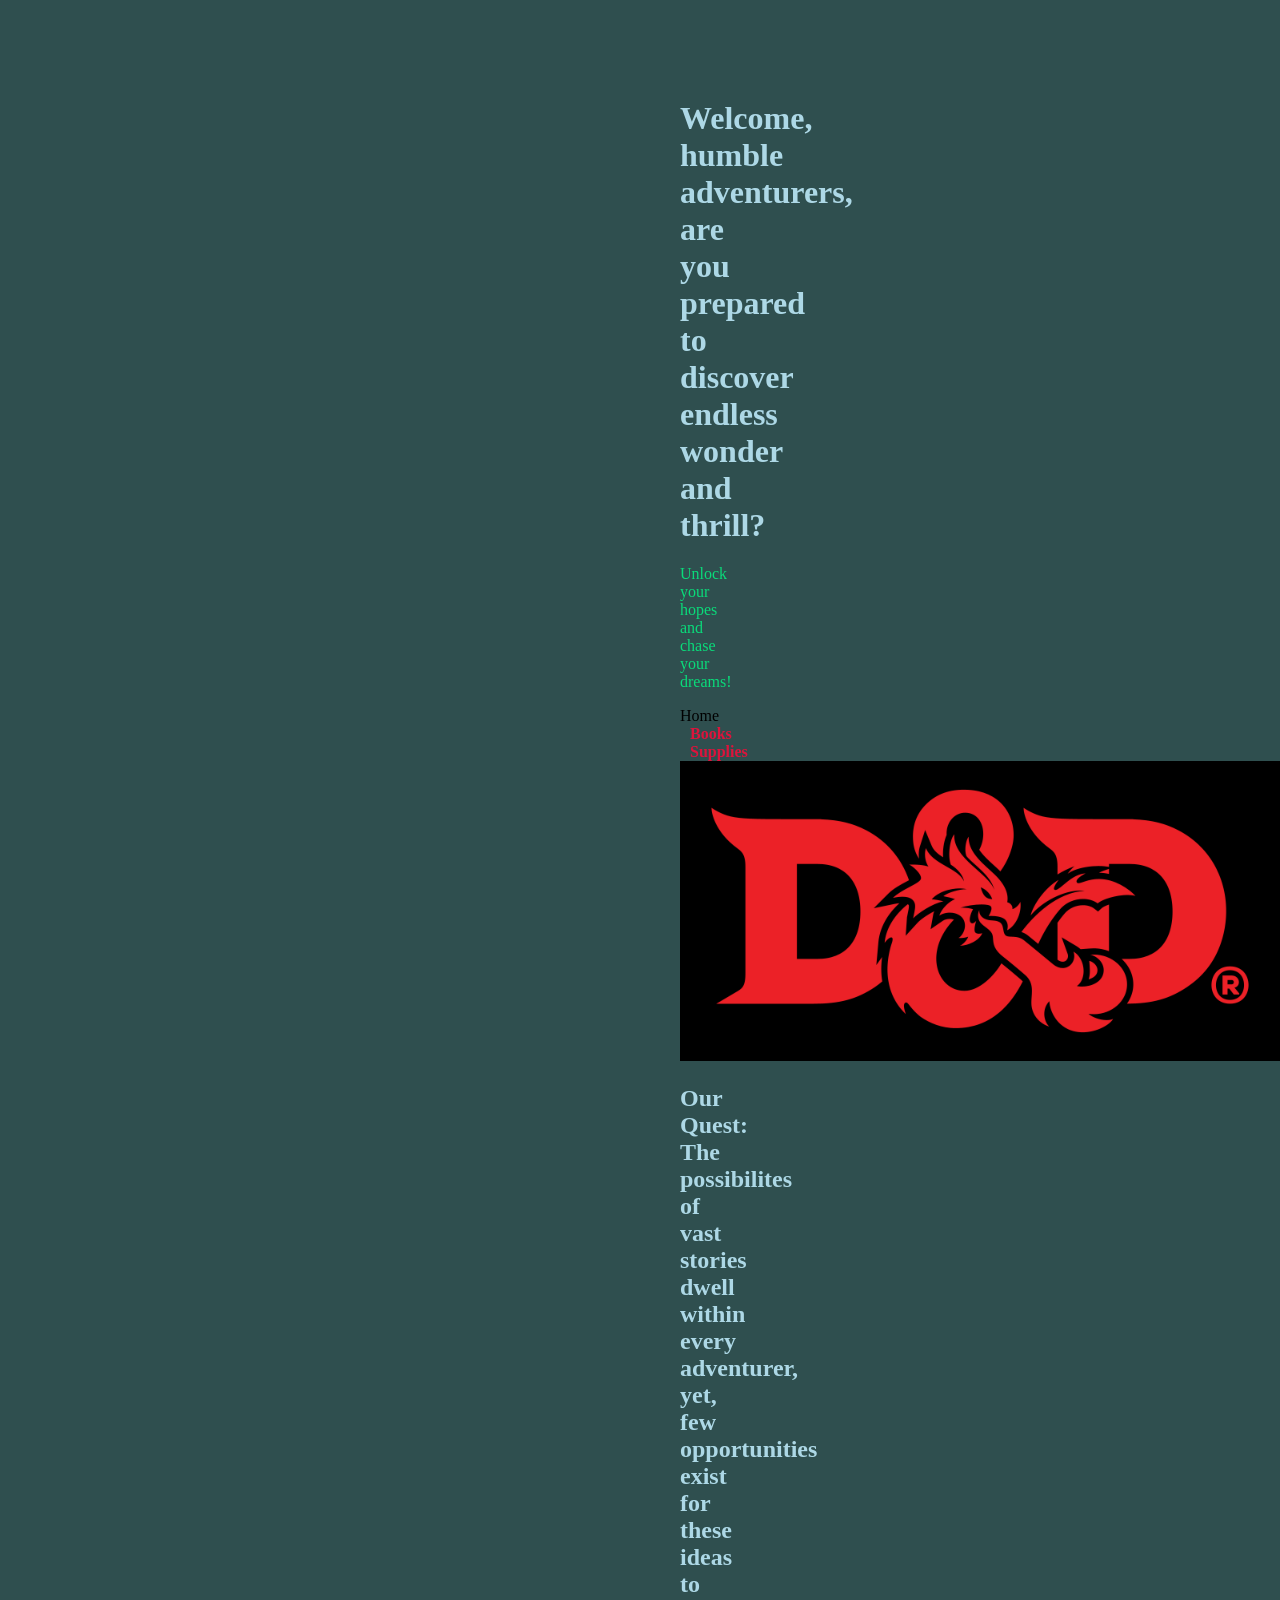
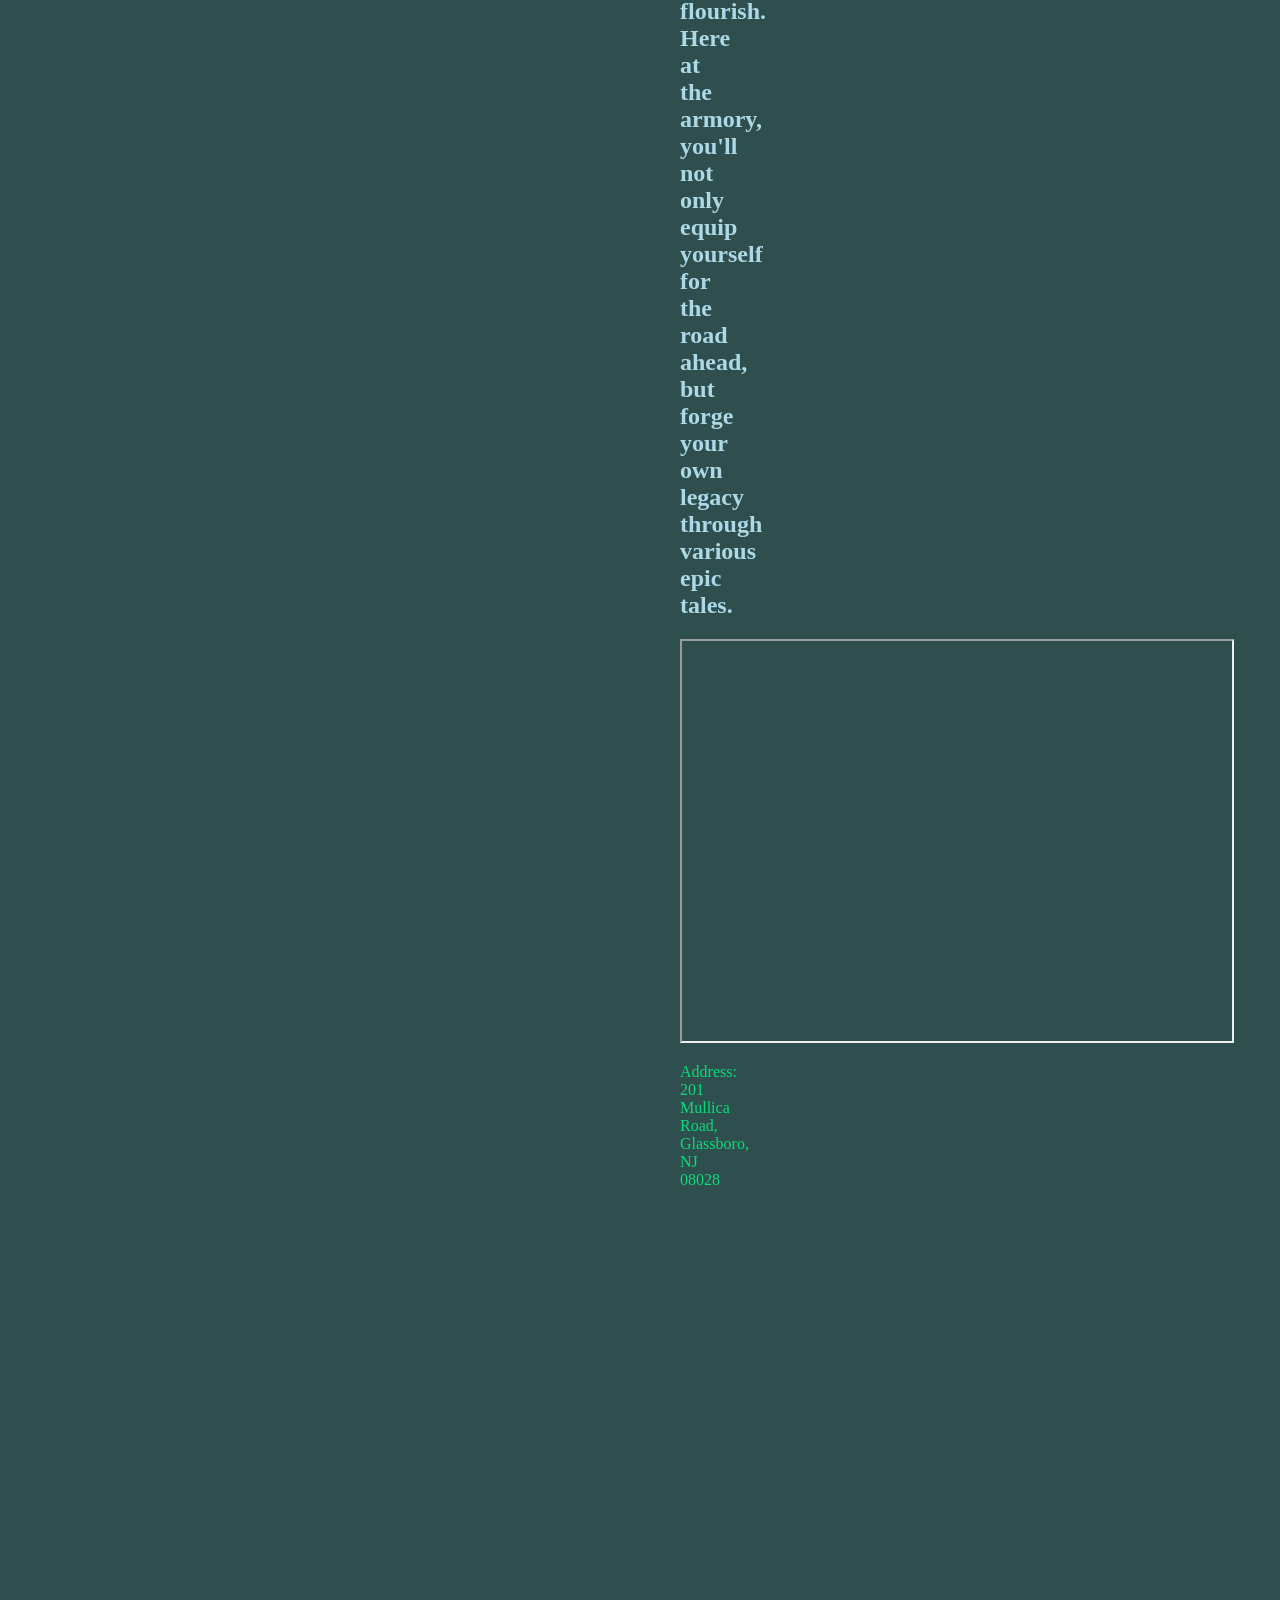
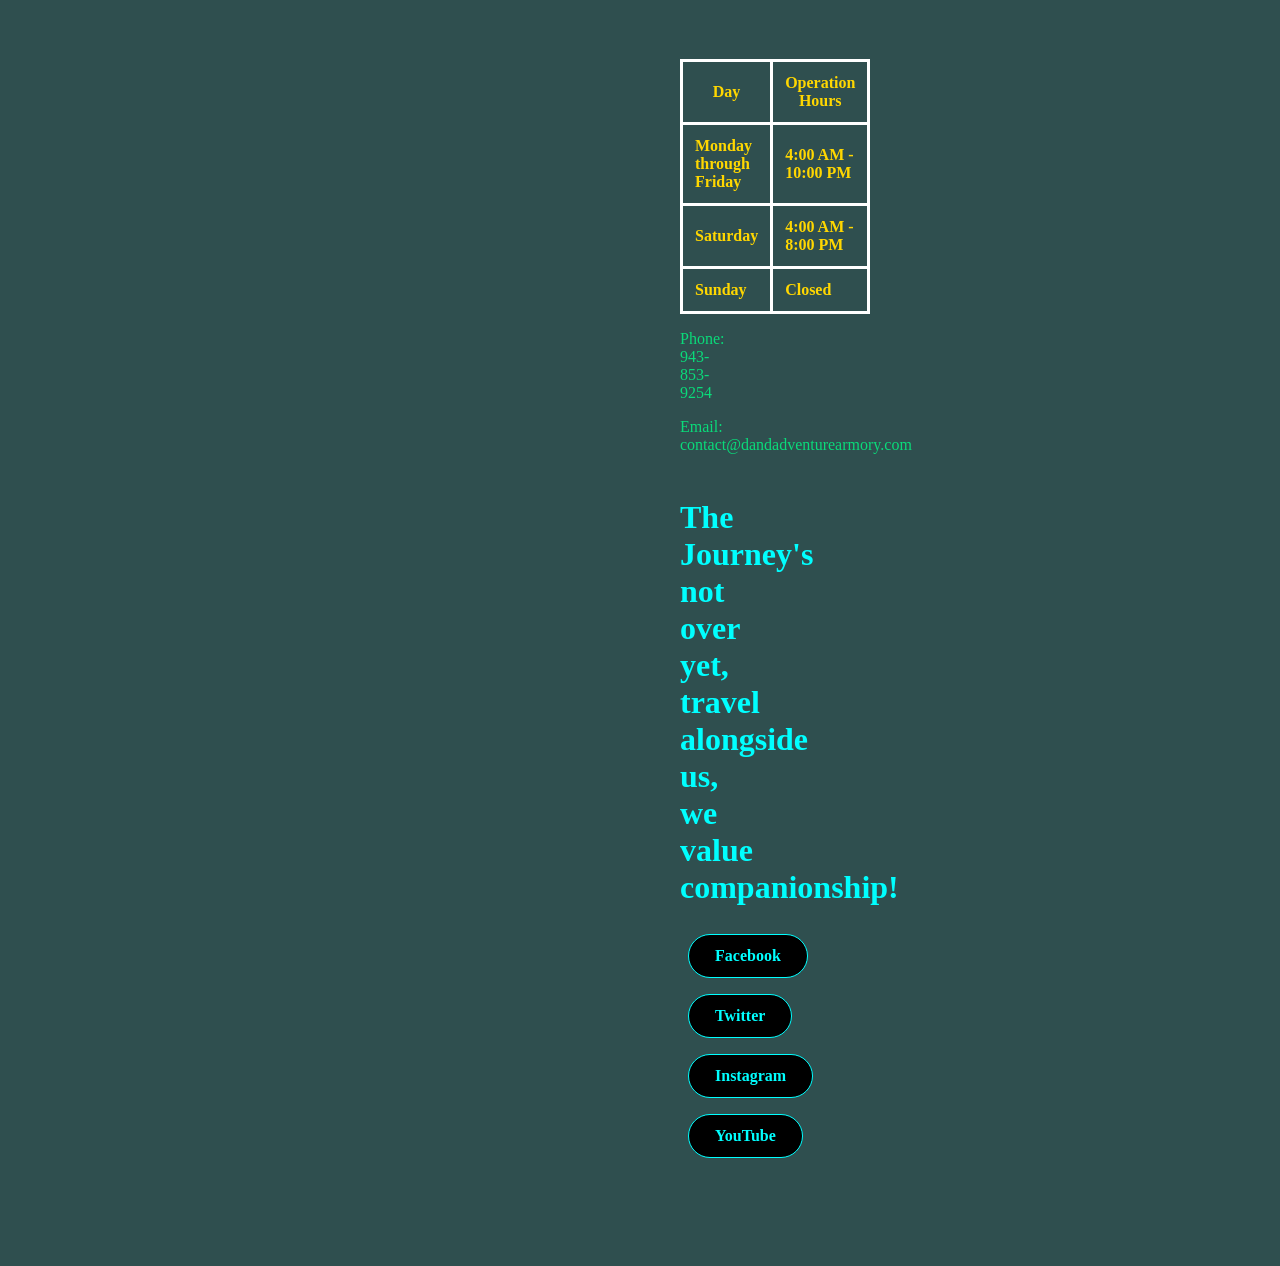
==== Project 2/index.html @ ef2eadb8 "Rename Home.html to index.html" ====
<!DOCTYPE html>
<html lang = "en">
   <head>
      <meta charset="UTF-8">
      <title>D&D Adventure Armory</title>
      <link rel="stylesheet" href="Web_Style.css">
   </head>

   <body>
      <header>
         <h1>Welcome, humble adventurers, are you prepared to discover endless wonder and thrill?</h1>
         <p>Unlock your hopes and chase your dreams!</p>
            <nav
               <a href="Home.html">Home</a> 
               <a href="Books.html">Books</a>
               <a href="Supplies.html">Supplies</a>
            </nav>
      </header>

      <main>
         <section>
            <img src="D&D Logo.png" alt="D&D Logo" width="600" height="300">
            <h2>Our Quest: The possibilites of vast stories dwell within every adventurer,
                yet, few opportunities exist for these ideas to flourish. Here at the armory,
                you'll not only equip yourself for the road ahead, but forge your own legacy
                through various epic tales.
            </h2>
         </section>
      </main>

      <iframe 
      src="https://www.youtube.com/embed/BgvHNlgmKro" 
      title="Beginner's guide to Dungeons & Dragons" 
      width="550" 
      height="400">
      </iframe>

      <footer>
         <p>Address: 201 Mullica Road, Glassboro, NJ 08028</p>

         <iframe
             src="https://www.google.com/maps/embed?pb=!1m18!1m12!1m3!1d3069.320785998724!2d-75.12176812358629!3d39.70997299835103!2m3!1f0!2f0!3f0!3m2!1i1024!2i768!4f13.1!3m3!1m2!1s0x89c6d7a874564015%3A0x5313027f4479b70b!2sRowan%20University!5e0!3m2!1sen!2sus!4v1790046219113!5m2!1sen!2sus" 
             width="550" 
             height="450" 
             style="border:0;" 
             allowfullscreen="" 
            loading="lazy" 
            referrerpolicy="strict-origin-when-cross-origin">
         </iframe>

         <table>
            <tr>
               <th>Day</th>
               <th>Operation Hours</th>
            </tr>
            <tr>
               <td>Monday through Friday</td>
               <td>4:00 AM - 10:00 PM</td>
            </tr>
            <tr>
               <td>Saturday</td>
               <td>4:00 AM - 8:00 PM</td>
            </tr>
            <tr>
               <td>Sunday</td>
               <td>Closed</td>
            </tr>
         </table>

         <p>Phone: 943-853-9254</p>
         <p>Email: contact@dandadventurearmory.com</p>

         <div class="social-media">
            <h1>The Journey's not over yet, travel alongside us, we value companionship!</h1>
            <a class="social-link" href="https://www.facebook.com" target="_blank">Facebook</a>
            <a class="social-link" href="https://www.twitter.com" target="_blank">Twitter</a>
            <a class="social-link" href="https://www.instagram.com" target="_blank">Instagram</a>
            <a class="social-link" href="https://www.youtube.com" target="_blank">YouTube</a>
         </div>
      </footer>

   </body>
</html>
---- Project 2/Web_Style.css ----
nav a:link {
    color: crimson;
    text-decoration: none;
    margin: 0 10px;
    font-weight: bold;
}

nav a:visited {
    color: rgb(173, 75, 173);
}

nav a:hover {
    color: rgb(164, 164, 221);
}

nav a:active {
  color: blue;
}

body {
    font-family: Times New Roman, serif;
    margin-top: 100px;
    margin-bottom: 100px;
    margin-right: 680px;
    margin-left: 680px;
    background-color: darkslategray;
}

h1 {
    color: lightblue;
}

h2 {
    color: lightblue;
}

h3 {
    color: rgb(45, 219, 211);
}

li {
    color: rgb(10, 219, 122);
}

p {
    color: rgb(10, 219, 122)
}

.item-selection {
  display: flex;
  flex-wrap: wrap; 
  gap: 30px;      
  margin-top: 50px;
  justify-content: space-between;
}

.item-column {
  flex: 1 220px; 
  background-color: black; 
  padding: 15px;
  border-radius: 60px;
}

.item-column li {
  margin-bottom: 30px;
}

.promo {
  font-style: italic;
  font-size: 1em;
  color: rgb(212, 209, 20);
  margin-bottom: 30px;
}

table {
  border-collapse: collapse;
  width: 100%;
}

td, th {
  color: gold;
  font-weight: bold;
  border: 3px solid white;
  padding: 12px;
}

.social-media {
  margin-top: 45px;
  text-align: center;
}

.social-media h1 {
  color: cyan;
  margin-bottom: 20px;
}

.social-link {
  display: inline-block;
  padding: 12px 26px;
  margin: 8px;
  background-color: black;
  color: cyan;
  border: 1px solid cyan;
  border-radius: 400px;
  text-decoration: none;
  font-weight: bold;
}
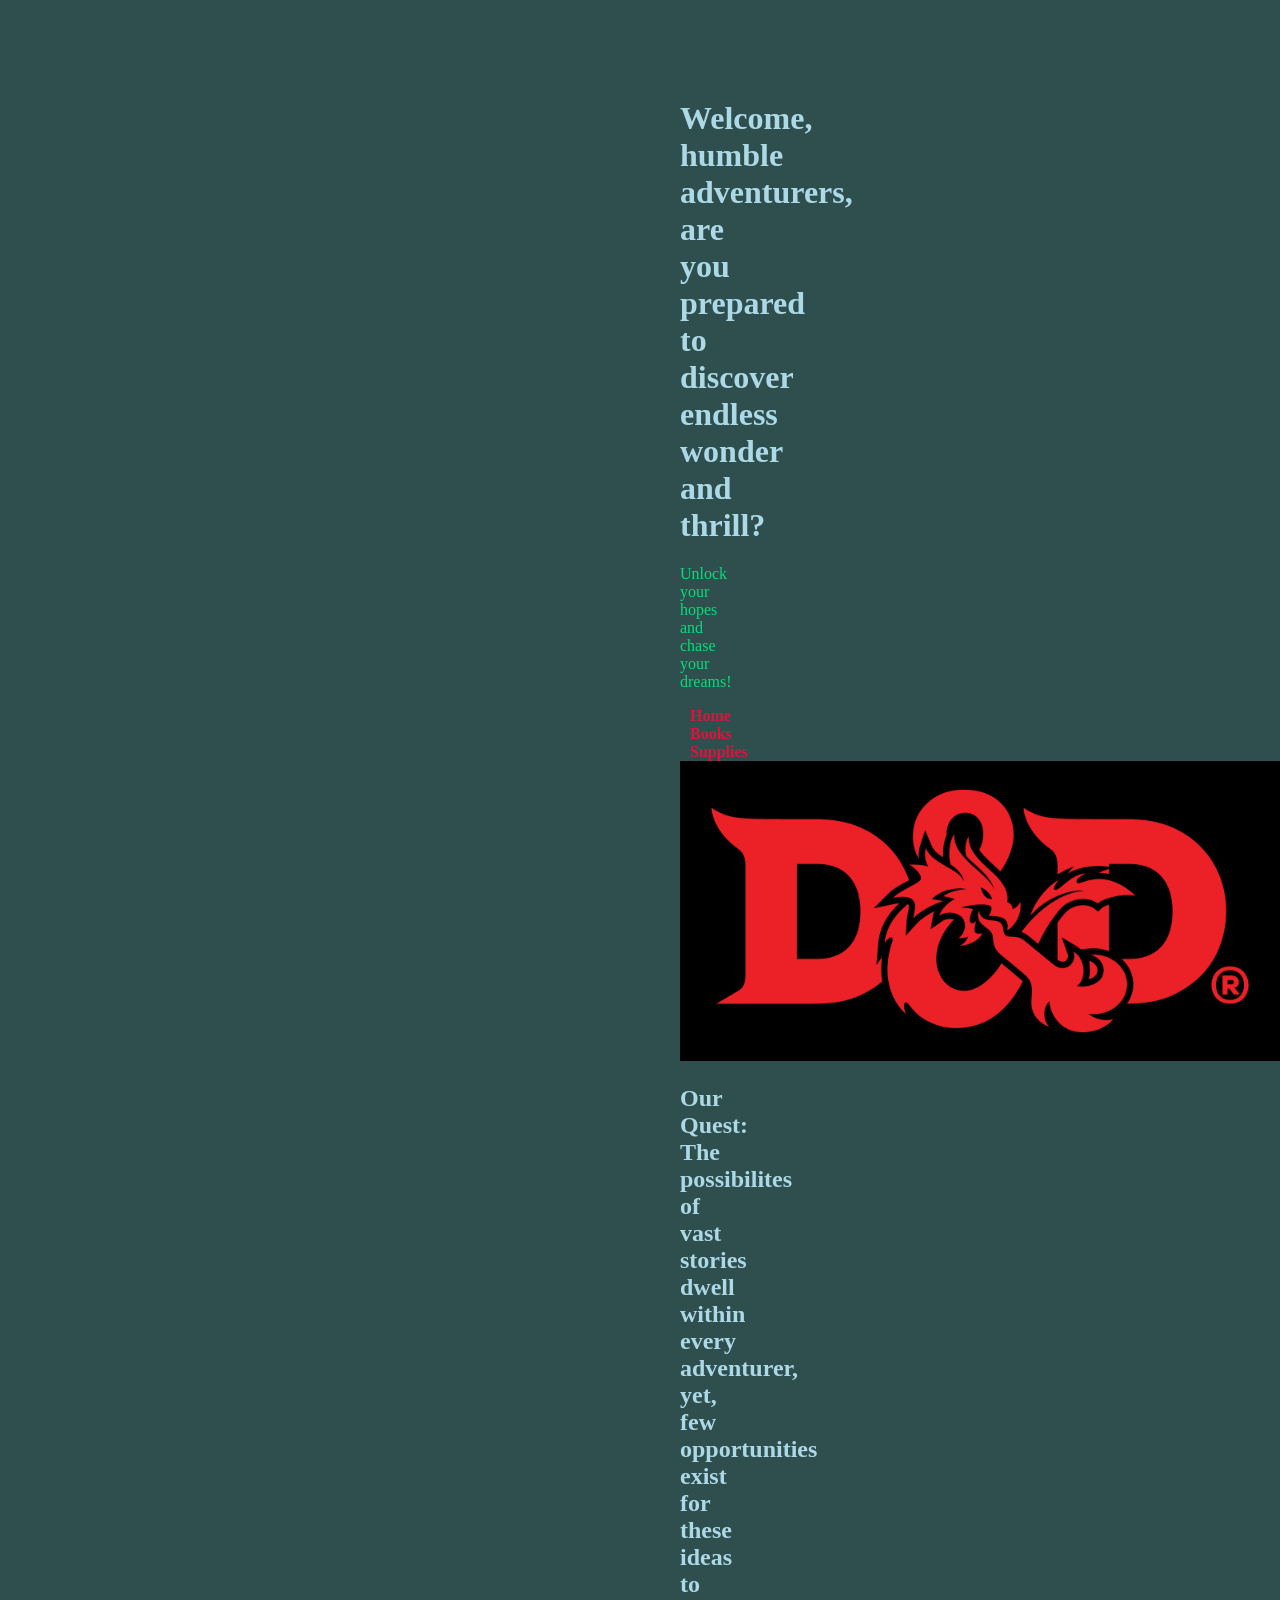
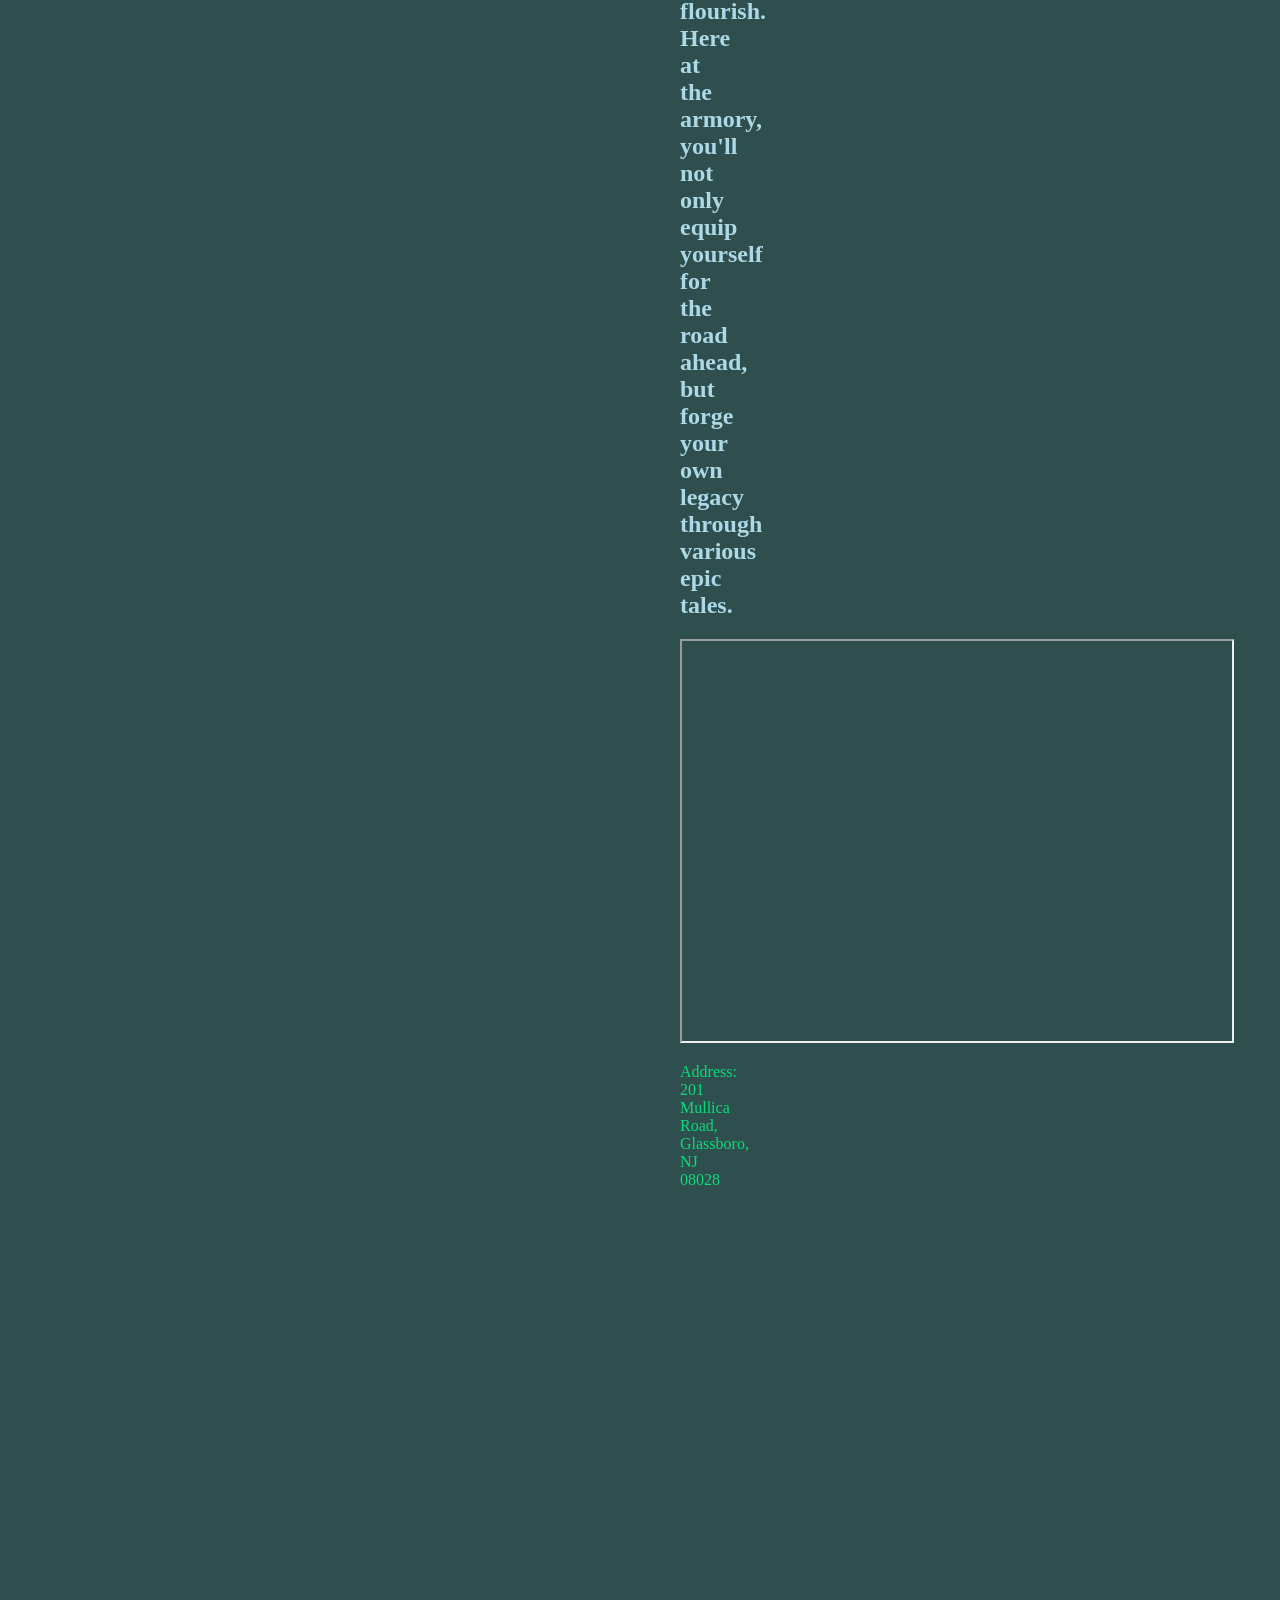
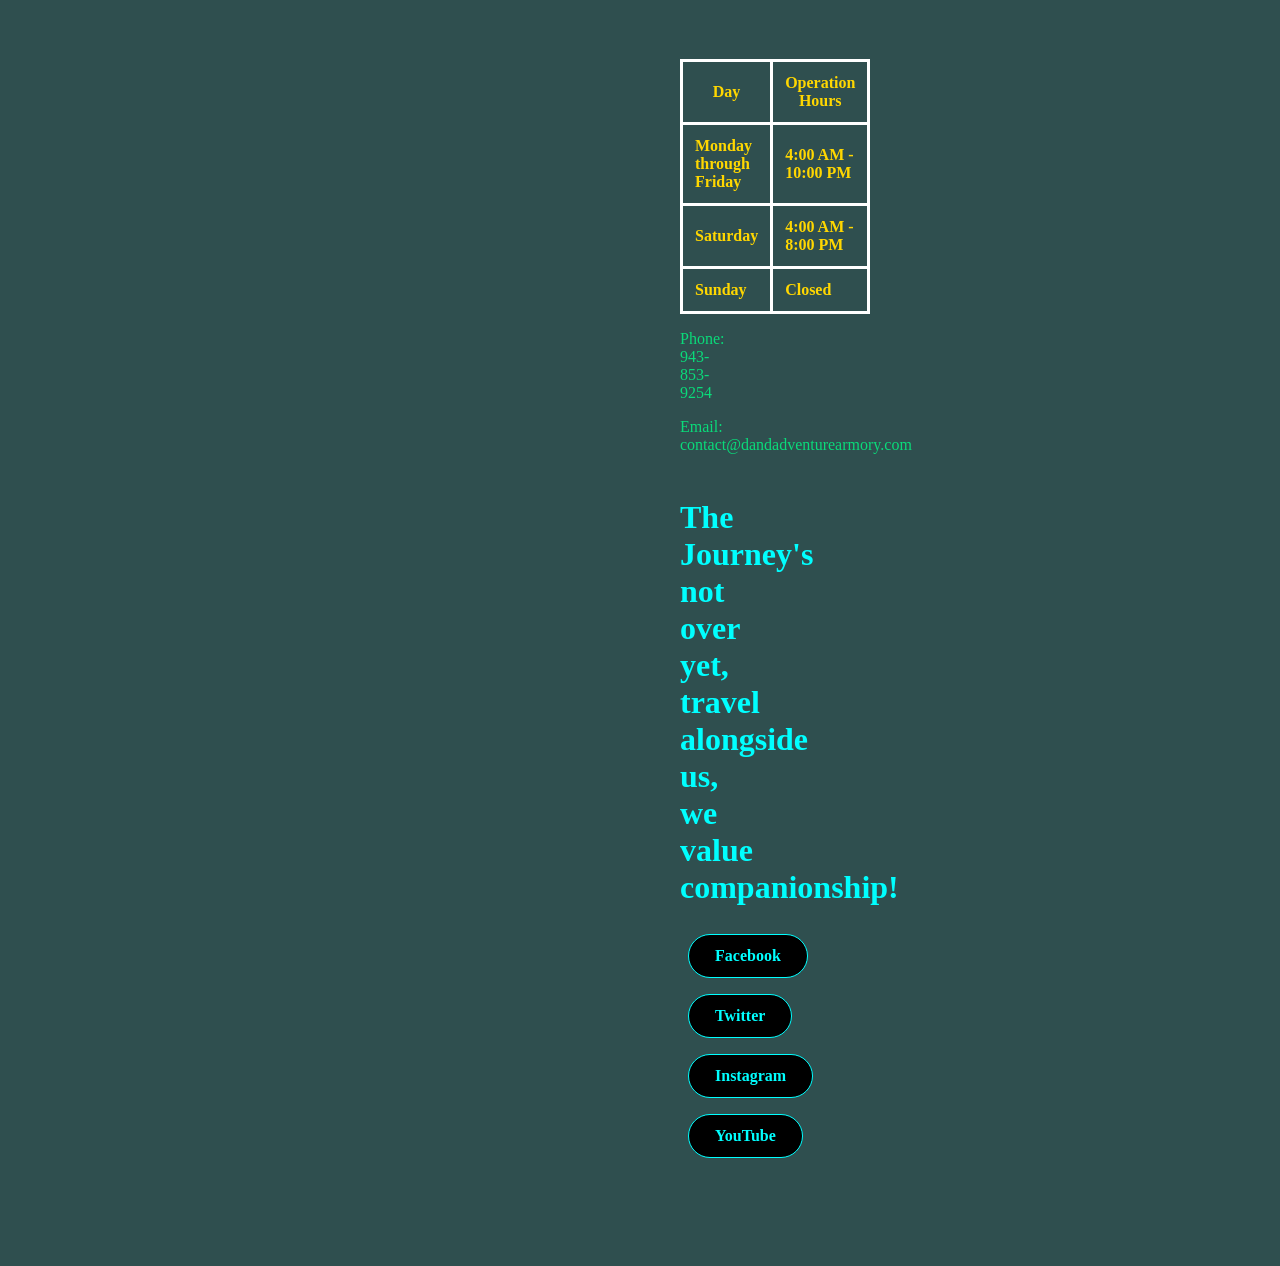
==== commit da8dbbd0: "Fix HTML encoding issues in index.html" ====
--- a/Project 2/index.html
+++ b/Project 2/index.html
@@ -10,8 +10,8 @@
       <header>
          <h1>Welcome, humble adventurers, are you prepared to discover endless wonder and thrill?</h1>
          <p>Unlock your hopes and chase your dreams!</p>
-            <nav
-               <a href="Home.html">Home</a> 
+            <nav>
+               <a href="index.html">Home</a> 
                <a href="Books.html">Books</a>
                <a href="Supplies.html">Supplies</a>
             </nav>
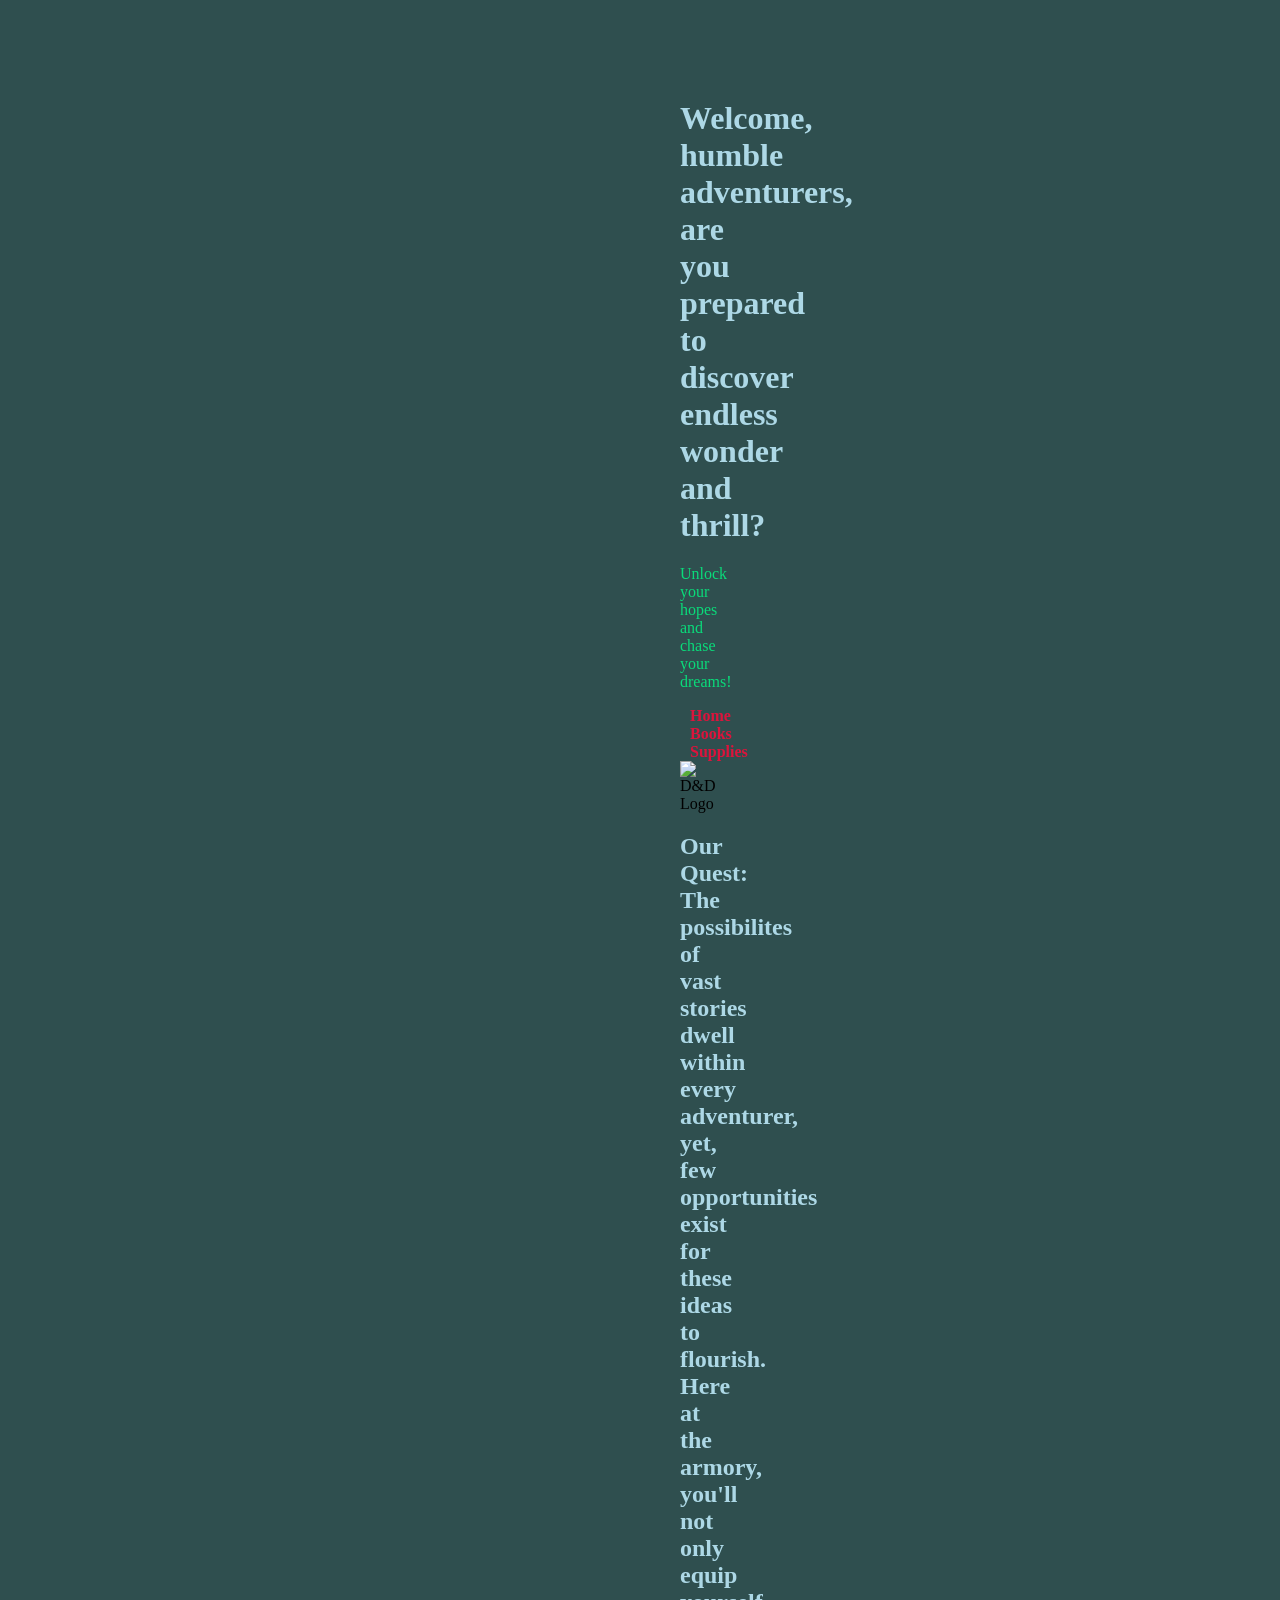
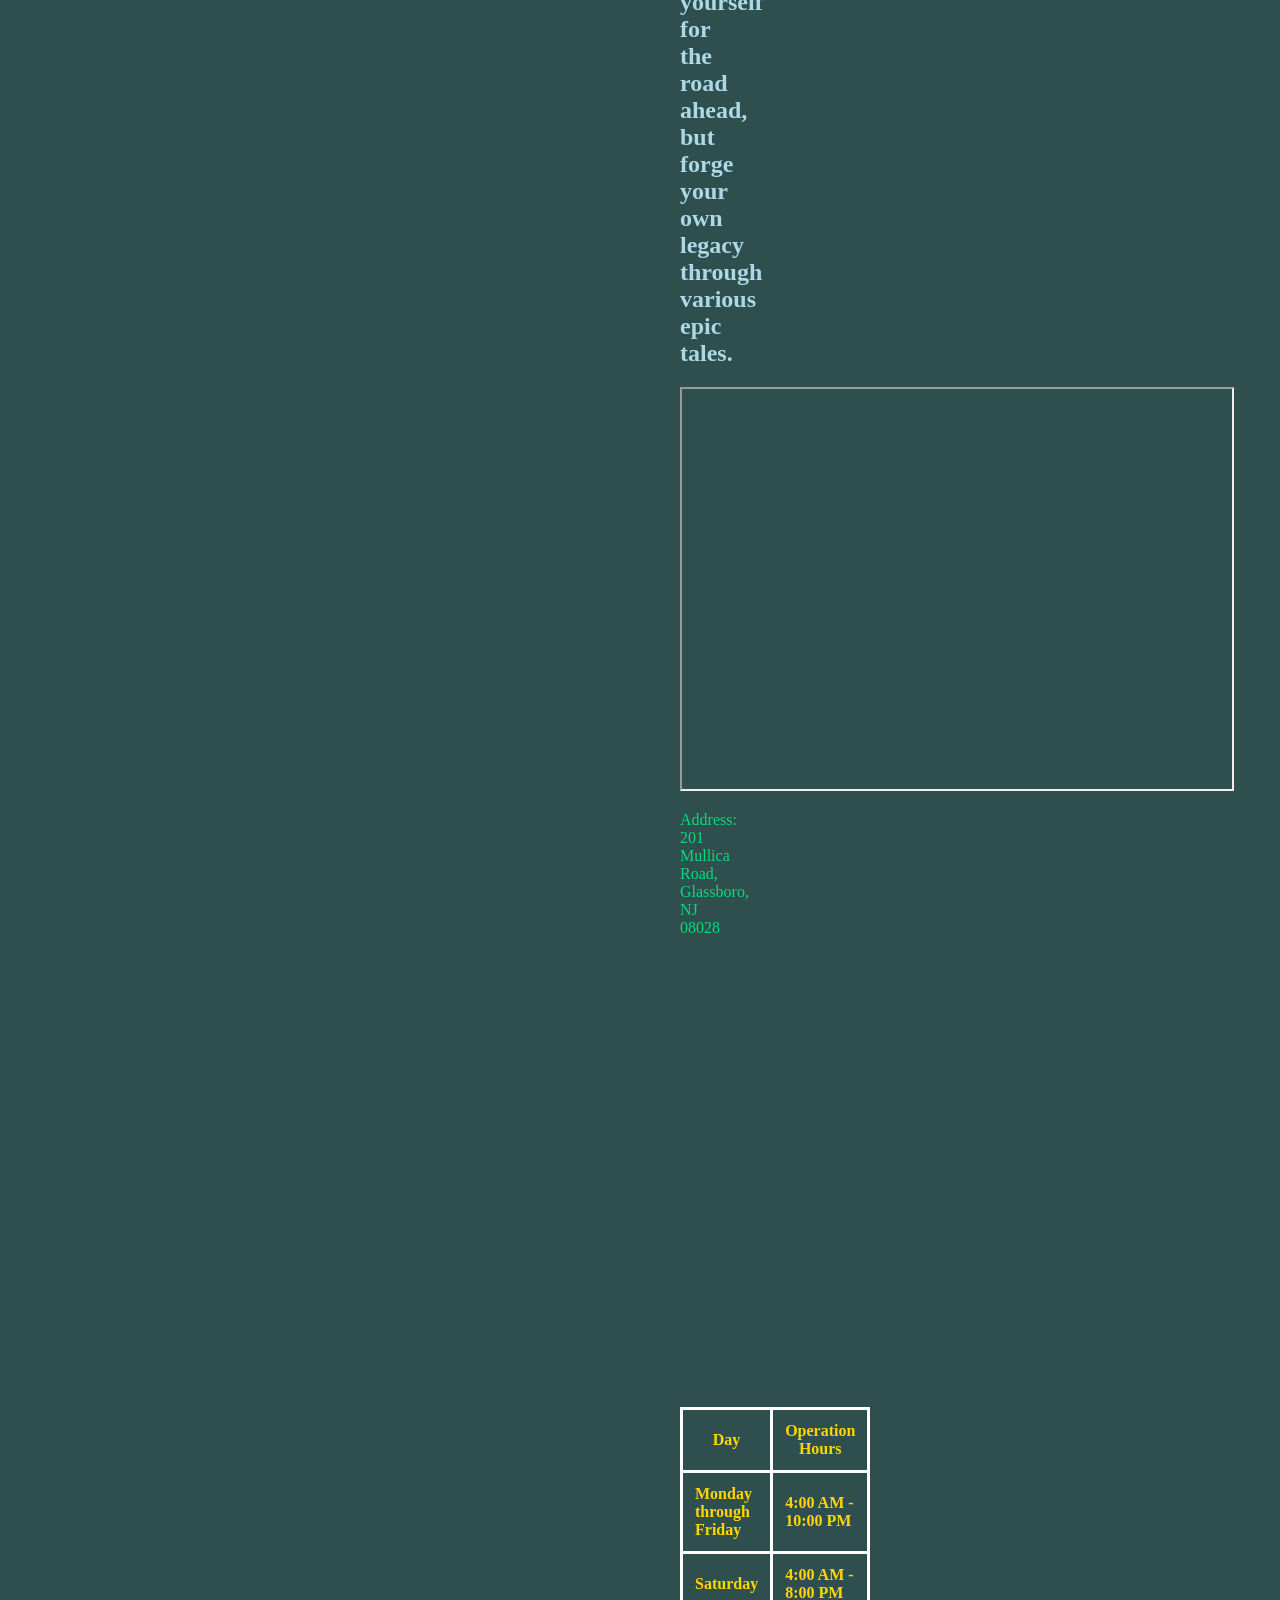
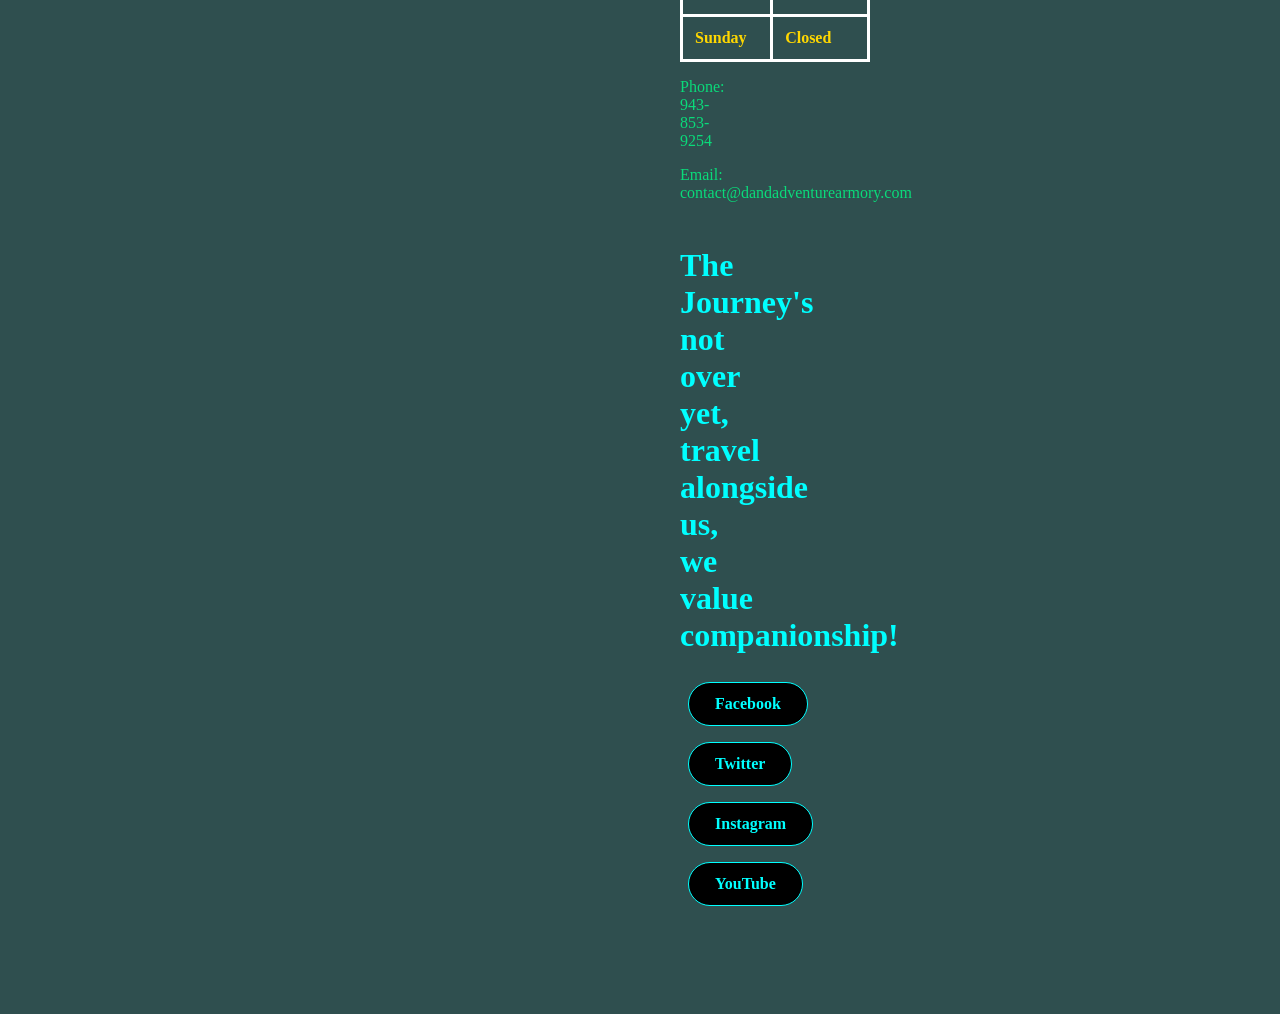
==== commit da02a001: "Fix HTML structure and update image source Updated image source and fixed HTML formatting." ====
--- a/Project 2/index.html
+++ b/Project 2/index.html
@@ -3,7 +3,7 @@
    <head>
       <meta charset="UTF-8">
       <title>D&D Adventure Armory</title>
-      <link rel="stylesheet" href="Web_Style.css">
+      <link rel="stylesheet" href="web_style.css">
    </head>
 
    <body>
@@ -12,14 +12,14 @@
          <p>Unlock your hopes and chase your dreams!</p>
             <nav>
                <a href="index.html">Home</a> 
-               <a href="Books.html">Books</a>
-               <a href="Supplies.html">Supplies</a>
+               <a href="books.html">Books</a>
+               <a href="supplies.html">Supplies</a>
             </nav>
       </header>
 
       <main>
          <section>
-            <img src="D&D Logo.png" alt="D&D Logo" width="600" height="300">
+            <img src="d&d_logo.png" alt="D&D Logo" width="600" height="300">
             <h2>Our Quest: The possibilites of vast stories dwell within every adventurer,
                 yet, few opportunities exist for these ideas to flourish. Here at the armory,
                 you'll not only equip yourself for the road ahead, but forge your own legacy
--- a/Project 2/web_style.css
+++ b/Project 2/web_style.css
@@ -0,0 +1,107 @@
+nav a:link {
+    color: crimson;
+    text-decoration: none;
+    margin: 0 10px;
+    font-weight: bold;
+}
+
+nav a:visited {
+    color: rgb(173, 75, 173);
+}
+
+nav a:hover {
+    color: rgb(164, 164, 221);
+}
+
+nav a:active {
+  color: blue;
+}
+
+body {
+    font-family: Times New Roman, serif;
+    margin-top: 100px;
+    margin-bottom: 100px;
+    margin-right: 680px;
+    margin-left: 680px;
+    background-color: darkslategray;
+}
+
+h1 {
+    color: lightblue;
+}
+
+h2 {
+    color: lightblue;
+}
+
+h3 {
+    color: rgb(45, 219, 211);
+}
+
+li {
+    color: rgb(10, 219, 122);
+}
+
+p {
+    color: rgb(10, 219, 122)
+}
+
+.item-selection {
+  display: flex;
+  flex-wrap: wrap; 
+  gap: 30px;      
+  margin-top: 50px;
+  justify-content: space-between;
+}
+
+.item-column {
+  flex: 1 220px; 
+  background-color: black; 
+  padding: 15px;
+  border-radius: 60px;
+}
+
+.item-column li {
+  margin-bottom: 30px;
+}
+
+.promo {
+  font-style: italic;
+  font-size: 1em;
+  color: rgb(212, 209, 20);
+  margin-bottom: 30px;
+}
+
+table {
+  border-collapse: collapse;
+  width: 100%;
+}
+
+td, th {
+  color: gold;
+  font-weight: bold;
+  border: 3px solid white;
+  padding: 12px;
+}
+
+.social-media {
+  margin-top: 45px;
+  text-align: center;
+}
+
+.social-media h1 {
+  color: cyan;
+  margin-bottom: 20px;
+}
+
+.social-link {
+  display: inline-block;
+  padding: 12px 26px;
+  margin: 8px;
+  background-color: black;
+  color: cyan;
+  border: 1px solid cyan;
+  border-radius: 400px;
+  text-decoration: none;
+  font-weight: bold;
+}
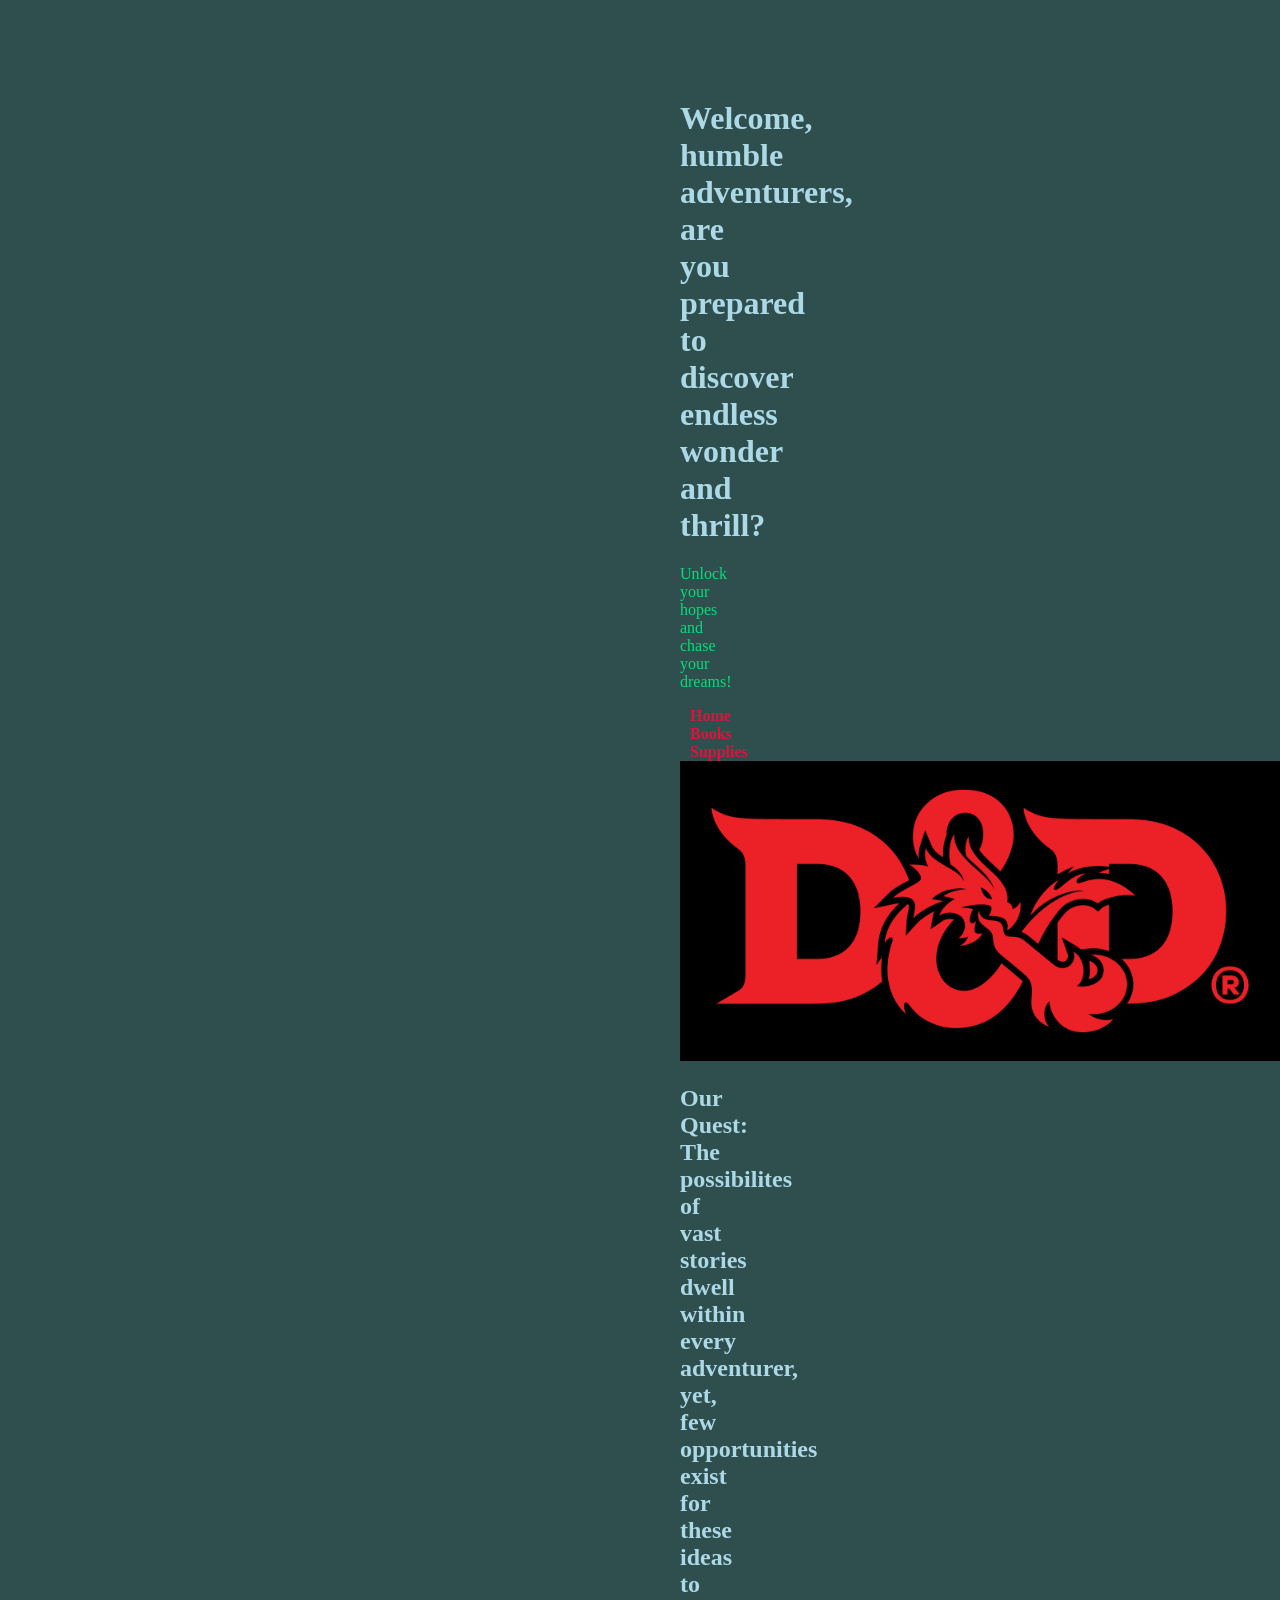
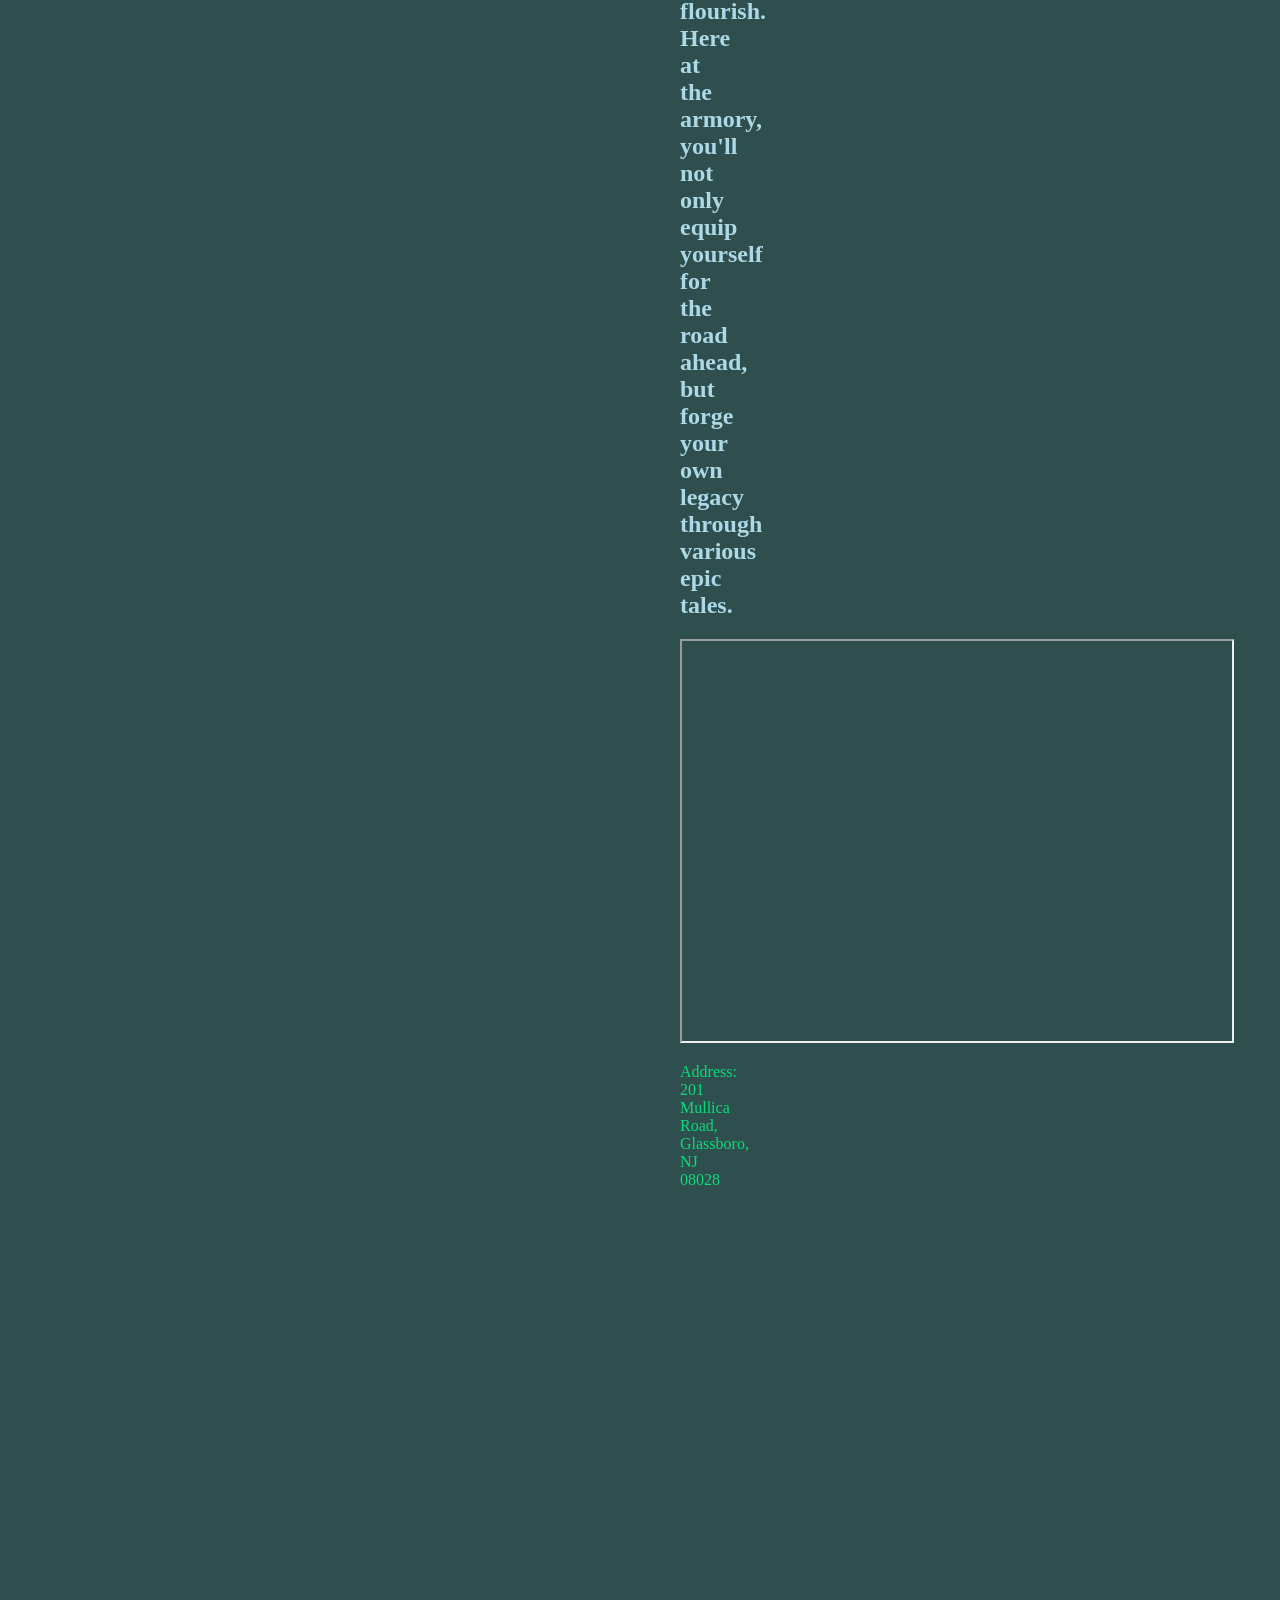
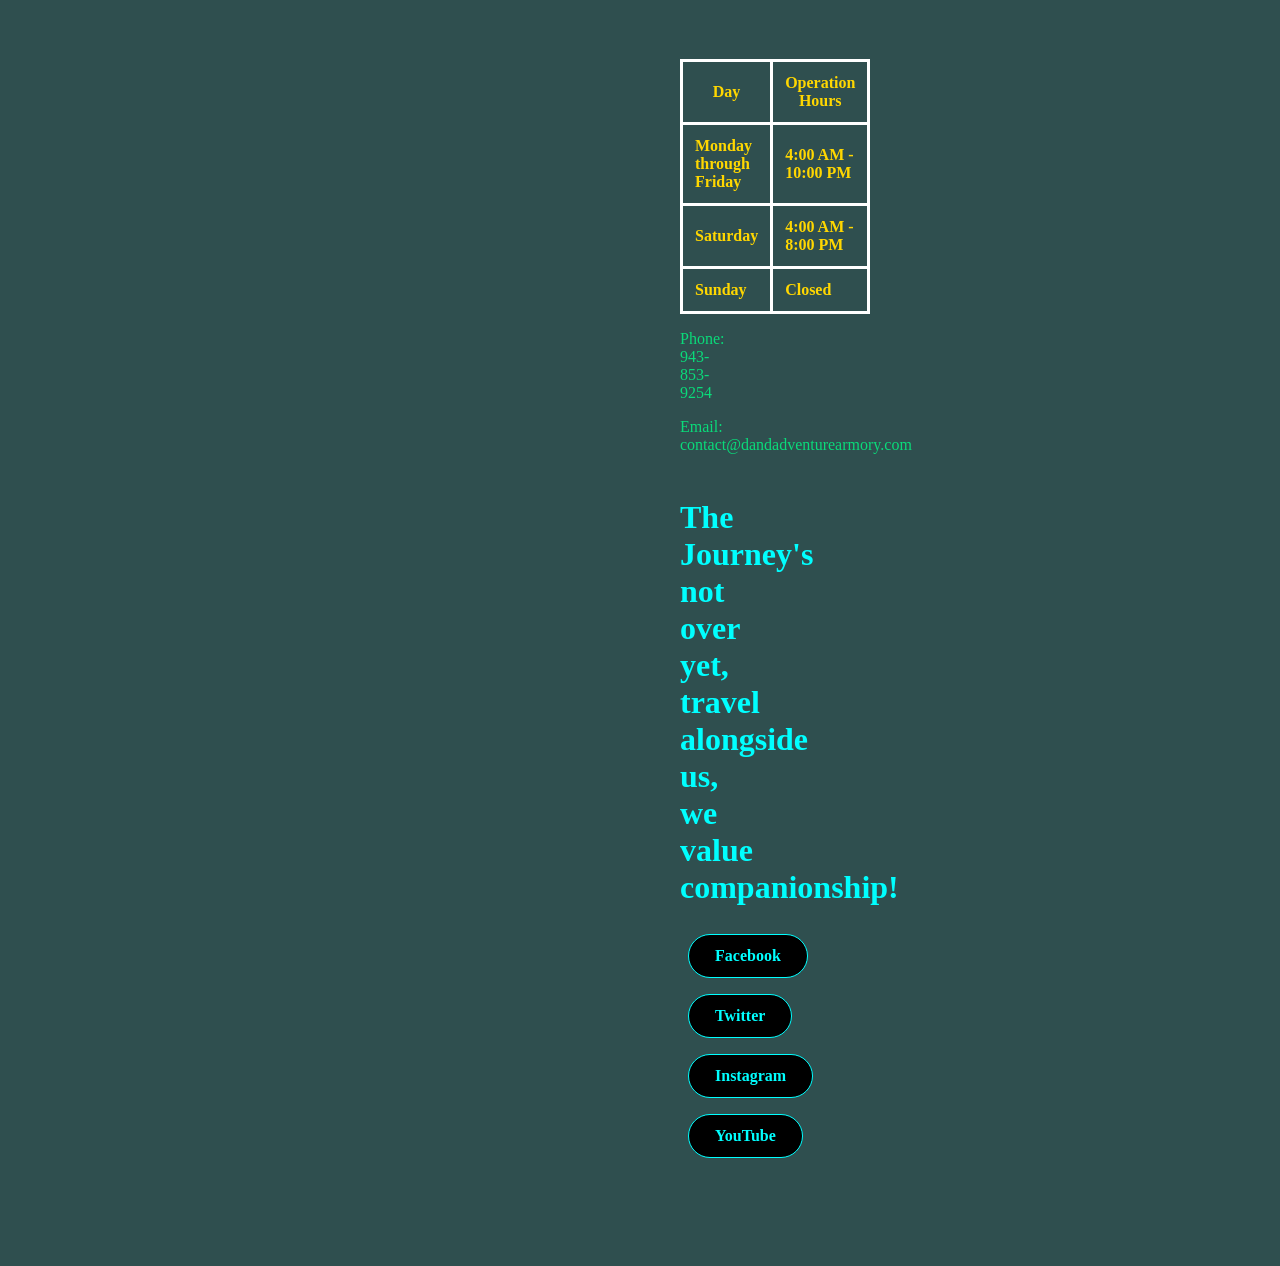
==== commit ee241228: "Fix HTML formatting and update image source Updated HTML structure and corrected image link." ====
--- a/Project 2/index.html
+++ b/Project 2/index.html
@@ -3,7 +3,7 @@
    <head>
       <meta charset="UTF-8">
       <title>D&D Adventure Armory</title>
-      <link rel="stylesheet" href="web_style.css">
+      <link rel="stylesheet" href="web-style.css">
    </head>
 
    <body>
@@ -19,7 +19,7 @@
 
       <main>
          <section>
-            <img src="d&d_logo.png" alt="D&D Logo" width="600" height="300">
+            <img src="d&d-logo.png" alt="D&D Logo" width="600" height="300">
             <h2>Our Quest: The possibilites of vast stories dwell within every adventurer,
                 yet, few opportunities exist for these ideas to flourish. Here at the armory,
                 you'll not only equip yourself for the road ahead, but forge your own legacy
--- a/Project 2/web-style.css
+++ b/Project 2/web-style.css
@@ -0,0 +1,107 @@
+nav a:link {
+    color: crimson;
+    text-decoration: none;
+    margin: 0 10px;
+    font-weight: bold;
+}
+
+nav a:visited {
+    color: rgb(173, 75, 173);
+}
+
+nav a:hover {
+    color: rgb(164, 164, 221);
+}
+
+nav a:active {
+  color: blue;
+}
+
+body {
+    font-family: Times New Roman, serif;
+    margin-top: 100px;
+    margin-bottom: 100px;
+    margin-right: 680px;
+    margin-left: 680px;
+    background-color: darkslategray;
+}
+
+h1 {
+    color: lightblue;
+}
+
+h2 {
+    color: lightblue;
+}
+
+h3 {
+    color: rgb(45, 219, 211);
+}
+
+li {
+    color: rgb(10, 219, 122);
+}
+
+p {
+    color: rgb(10, 219, 122)
+}
+
+.item-selection {
+  display: flex;
+  flex-wrap: wrap; 
+  gap: 30px;      
+  margin-top: 50px;
+  justify-content: space-between;
+}
+
+.item-column {
+  flex: 1 220px; 
+  background-color: black; 
+  padding: 15px;
+  border-radius: 60px;
+}
+
+.item-column li {
+  margin-bottom: 30px;
+}
+
+.promo {
+  font-style: italic;
+  font-size: 1em;
+  color: rgb(212, 209, 20);
+  margin-bottom: 30px;
+}
+
+table {
+  border-collapse: collapse;
+  width: 100%;
+}
+
+td, th {
+  color: gold;
+  font-weight: bold;
+  border: 3px solid white;
+  padding: 12px;
+}
+
+.social-media {
+  margin-top: 45px;
+  text-align: center;
+}
+
+.social-media h1 {
+  color: cyan;
+  margin-bottom: 20px;
+}
+
+.social-link {
+  display: inline-block;
+  padding: 12px 26px;
+  margin: 8px;
+  background-color: black;
+  color: cyan;
+  border: 1px solid cyan;
+  border-radius: 400px;
+  text-decoration: none;
+  font-weight: bold;
+}
